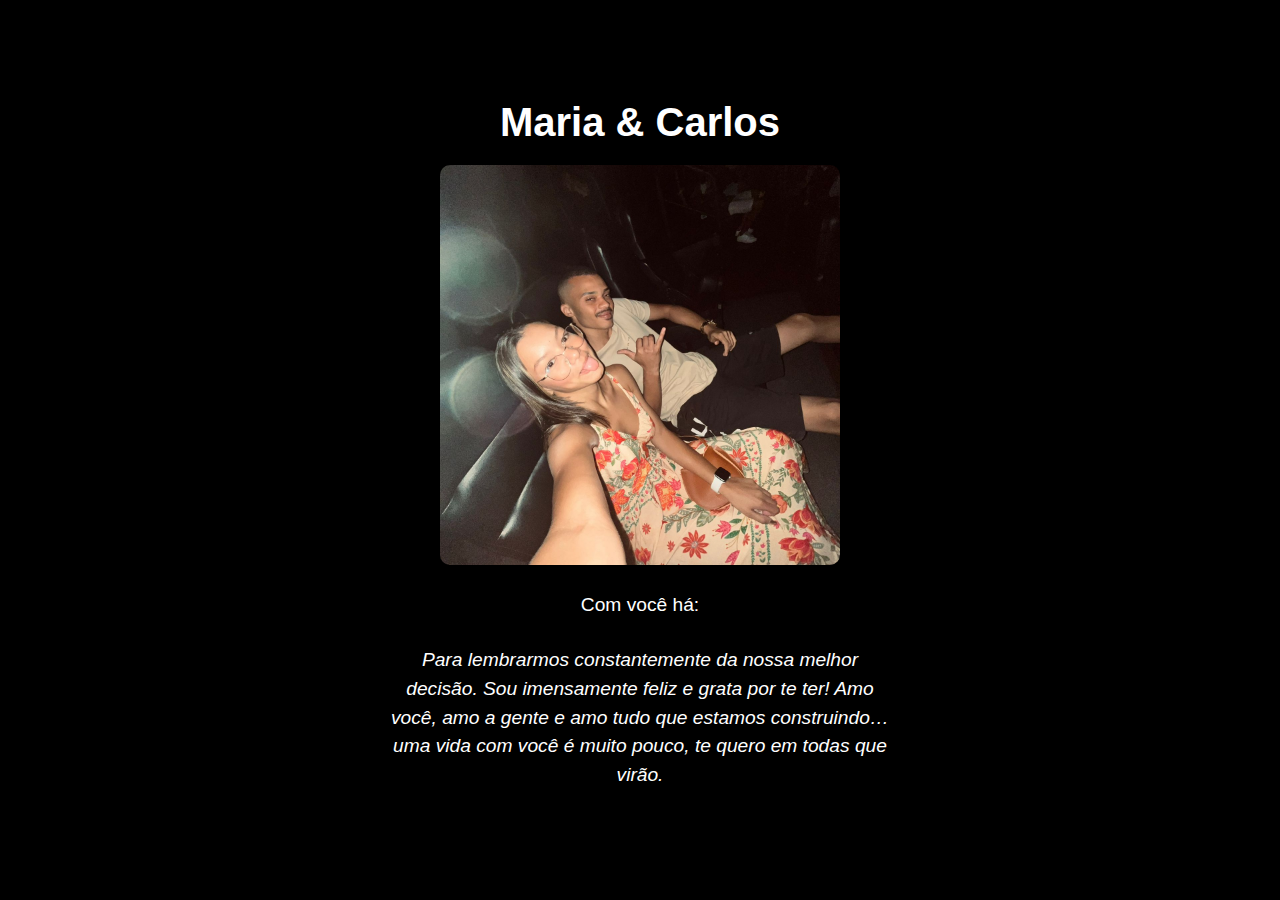
==== index.html @ 3fd287f7 "Add files via upload" ====
<!DOCTYPE html>
<html lang="pt-BR">
<head>
    <meta charset="UTF-8">
    <meta name="viewport" content="width=device-width, initial-scale=1.0">
    <link rel="icon" href="imagens/icon.jpg" type="image/png">
    <title>Nosso Relacionamento</title>
    <link rel="stylesheet" href="style.css  ">
</head>
<body>
    <audio autoplay loop>
        <source src="lisboa.mp3" type="audio/mp3">
        Seu navegador não suporta o elemento de áudio.
    </audio>
    <div class="container">
        <h1>Maria & Carlos</h1>
        <div class="slideshow-container">
            <img id="slideshow" class="photo" alt="Nossa Foto">
        </div>
        <div class="photo-caption">
            <p>Com você há:</p>
            <p id="timeTogether"></p>
        </div>
        <p class="message">Para lembrarmos constantemente da nossa melhor decisão.
            Sou imensamente feliz e grata por te ter!
            Amo você, amo a gente e amo tudo que estamos construindo… uma vida com você é muito pouco, te quero em todas que virão.
        </p>
    </div>

    <div class="hearts-container"></div>

    <script>
        const startDate = new Date('2024-04-27T20:00:00');

        function updateTime() {
            const today = new Date();
            
            let years = today.getFullYear() - startDate.getFullYear();
            let months = today.getMonth() - startDate.getMonth();
            let days = today.getDate() - startDate.getDate();
            let hours = today.getHours() - startDate.getHours();
            let minutes = today.getMinutes() - startDate.getMinutes();
            let seconds = today.getSeconds() - startDate.getSeconds();

            if (days < 0) {
    months--;
    days += new Date(today.getFullYear(), today.getMonth(), 0).getDate();
} else if (days === 0) {
    days = 1; // Garante que o dia seja mostrado como 0 no dia exato do aniversário
}

            if (months < 0) {
                years--;
                months += 12;
            }

            if (hours < 0) {
                days--;
                hours += 24;
            }

            if (minutes < 0) {
                hours--;
                minutes += 60;
            }

            if (seconds < 0) {
                minutes--;
                seconds += 60;
            }

            document.getElementById('timeTogether').textContent = 
                `${years} anos, ${months} meses, ${days} dias, ${hours} horas, ${minutes} minutos e ${seconds} segundos`;
        }

        setInterval(updateTime, 1000);

        // Slideshow
        const images = [
            'imagens/foto1.jpeg',
            'imagens/foto2.jpeg',
            'imagens/foto3.jpeg',
            'imagens/foto4.jpeg',
            'imagens/foto5.jpeg',
            'imagens/foto6.jpeg',
            'imagens/foto7.jpeg',
            'imagens/foto8.jpeg',
            'imagens/foto9.jpeg',
            'imagens/foto10.jpeg',
            'imagens/foto11.jpeg',
            'imagens/foto12.jpeg',
        ];

        let currentIndex = 0;
        function showNextImage() {
            const imgElement = document.getElementById('slideshow');
            imgElement.src = images[currentIndex];
            currentIndex = (currentIndex + 1) % images.length;
        }

        setInterval(showNextImage, 3000); // Troca de imagem a cada 3 segundos
        showNextImage(); // Mostrar a primeira imagem imediatamente

        // Adiciona animação de corações após 10 segundos
        setTimeout(() => {
    const heartsContainer = document.querySelector('.hearts-container');
    const heartColors = ['🤍', '🤍']; // Corações rosa e azul

    for (let i = 0; i < 50; i++) {
        const heart = document.createElement('div');
        heart.classList.add('heart');
        heart.textContent = heartColors[Math.floor(Math.random() * heartColors.length)];

        // Posicionando o coração no meio da tela
        heart.style.left = `${45 + (Math.random() * 20 - 5)}%`;
        heart.style.animationDelay = `${Math.random() * 2}s`; // Diferentes tempos de queda
        heartsContainer.appendChild(heart);
    }
}, 1);

document.body.addEventListener('click', function playMusic() {
    const audio = new Audio('lisboa.mp3');
    audio.loop = true;
    audio.play();

    // Remove o evento para que só funcione uma vez
    document.body.removeEventListener('click', playMusic);
});
    </script>
</body>
</html>
---- style.css ----
@font-face {
    font-family: 'HGSSoeiKakugothicUB';
    src: url('HGSSoeiKakugothicUB.woff2') format('woff2'),
         url('HGSSoeiKakugothicUB.woff') format('woff');
    font-weight: normal;
    font-style: normal;
}

body {
    font-family: 'HGSSoeiKakugothicUB', Arial, sans-serif;
    background-color: #000;
    color: #fff;
    margin: 0;
    padding: 0;
    display: flex;
    justify-content: center;
    align-items: center;
    height: 100vh;
    overflow: hidden;
}

.container {
    text-align: center;
    padding: 20px;
    border-radius: 10px;
    max-width: 90%;
    width: 500px;
}

h1 {
    font-size: 2.5em;
    margin: 0;
}

p {
    font-size: 1.2em;
    margin: 10px 0;
}

.slideshow-container {
    width: 100%;
    max-width: 400px;
    margin: 20px auto;
}

.photo {
    width: 100%;
    height: 400px; /* Define um tamanho fixo para as fotos */
    object-fit: cover; /* Garante que a imagem preencha o contêiner sem distorção */
    border-radius: 10px;
}

.photo-caption p {
    margin: 0;
    padding: 5px 0;
}

.message {
    margin-top: 15px;
    font-style: italic;
    line-height: 1.5;
}


.hearts-container {
    position: absolute;
    top: 0;
    left: 50%;
    transform: translateX(-50%);
    width: 100%;
    height: 100%;
    pointer-events: none;
    overflow: hidden;
    z-index: 2;
}

.heart {
    position: absolute;
    top: -50px; /* Começa fora da tela */
    font-size: 30px; /* Tamanho do emoji */
    animation: fall 5s linear forwards; /* Queda uma vez */
    opacity: 0.8;
    left: calc(10% + 80% * var(--random-pos)); /* Adiciona variação horizontal */
}

@keyframes fall {
    to {
        transform: translateY(calc(100vh + 50px)) scale(1);
        opacity: 0;
    }
}
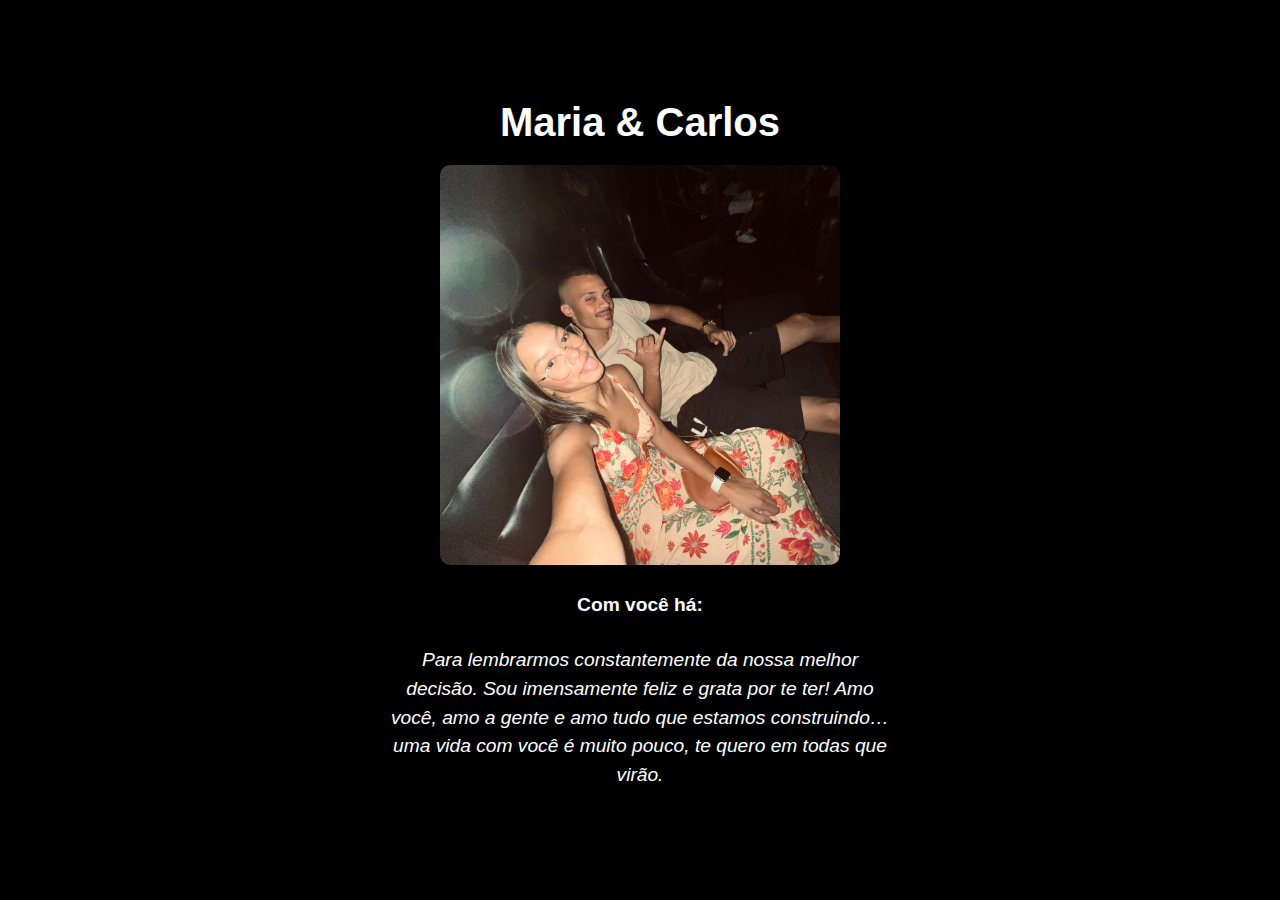
==== commit daed899f: "Update index.html" ====
--- a/index.html
+++ b/index.html
@@ -3,11 +3,13 @@
 <head>
     <meta charset="UTF-8">
     <meta name="viewport" content="width=device-width, initial-scale=1.0">
-    <link rel="icon" href="imagens/icon.jpg" type="image/png">
+    <link rel="icon" href="imagens/foto1.jpeg" type="image/png">
     <title>Nosso Relacionamento</title>
     <link rel="stylesheet" href="style.css  ">
+    
 </head>
 <body>
+    <body style="overflow-y: auto;">
     <audio autoplay loop>
         <source src="lisboa.mp3" type="audio/mp3">
         Seu navegador não suporta o elemento de áudio.
@@ -17,10 +19,10 @@
         <div class="slideshow-container">
             <img id="slideshow" class="photo" alt="Nossa Foto">
         </div>
-        <div class="photo-caption">
-            <p>Com você há:</p>
-            <p id="timeTogether"></p>
-        </div>
+ <div class="photo-caption">
+    <p><strong>Com você há:</strong></p>
+    <p id="timeTogether"></p>
+</div>
         <p class="message">Para lembrarmos constantemente da nossa melhor decisão.
             Sou imensamente feliz e grata por te ter!
             Amo você, amo a gente e amo tudo que estamos construindo… uma vida com você é muito pouco, te quero em todas que virão.
@@ -46,7 +48,7 @@
     months--;
     days += new Date(today.getFullYear(), today.getMonth(), 0).getDate();
 } else if (days === 0) {
-    days = 1; // Garante que o dia seja mostrado como 0 no dia exato do aniversário
+    days = 1; 
 }
 
             if (months < 0) {
@@ -98,22 +100,21 @@
             currentIndex = (currentIndex + 1) % images.length;
         }
 
-        setInterval(showNextImage, 3000); // Troca de imagem a cada 3 segundos
-        showNextImage(); // Mostrar a primeira imagem imediatamente
+        setInterval(showNextImage, 3000); 
+        showNextImage(); 
 
-        // Adiciona animação de corações após 10 segundos
+        
         setTimeout(() => {
     const heartsContainer = document.querySelector('.hearts-container');
-    const heartColors = ['🤍', '🤍']; // Corações rosa e azul
-
+    const heartColors = ['🤍', '🤍']; 
     for (let i = 0; i < 50; i++) {
         const heart = document.createElement('div');
         heart.classList.add('heart');
         heart.textContent = heartColors[Math.floor(Math.random() * heartColors.length)];
 
-        // Posicionando o coração no meio da tela
+        
         heart.style.left = `${45 + (Math.random() * 20 - 5)}%`;
-        heart.style.animationDelay = `${Math.random() * 2}s`; // Diferentes tempos de queda
+        heart.style.animationDelay = `${Math.random() * 2}s`; 
         heartsContainer.appendChild(heart);
     }
 }, 1);
@@ -123,7 +124,6 @@
     audio.loop = true;
     audio.play();
 
-    // Remove o evento para que só funcione uma vez
     document.body.removeEventListener('click', playMusic);
 });
     </script>
--- a/style.css
+++ b/style.css
@@ -1,3 +1,37 @@
+
+@media (max-width: 600px) {
+    body {
+        height: auto;
+        padding: 10px;
+        overflow-y: auto; 
+    }
+
+    .container {
+        width: 100%;
+        padding: 10px;
+    }
+
+    .slideshow-container {
+        max-width: 100%;
+        height: auto;
+    }
+
+    .photo {
+        height: auto;
+    }
+
+    h1 {
+        font-size: 2em;
+    }
+
+    p {
+        font-size: 1em;
+    }
+
+    .message {
+        font-size: 0.9em;
+    }
+}
 @font-face {
     font-family: 'HGSSoeiKakugothicUB';
     src: url('HGSSoeiKakugothicUB.woff2') format('woff2'),
@@ -17,6 +51,7 @@
     align-items: center;
     height: 100vh;
     overflow: hidden;
+    overflow-y: scroll;
 }
 
 .container {
@@ -45,8 +80,8 @@
 
 .photo {
     width: 100%;
-    height: 400px; /* Define um tamanho fixo para as fotos */
-    object-fit: cover; /* Garante que a imagem preencha o contêiner sem distorção */
+    height: 400px;
+    object-fit: cover;
     border-radius: 10px;
 }
 
@@ -76,11 +111,11 @@
 
 .heart {
     position: absolute;
-    top: -50px; /* Começa fora da tela */
-    font-size: 30px; /* Tamanho do emoji */
-    animation: fall 5s linear forwards; /* Queda uma vez */
+    top: -50px; 
+    font-size: 30px; 
+    animation: fall 5s linear forwards; 
     opacity: 0.8;
-    left: calc(10% + 80% * var(--random-pos)); /* Adiciona variação horizontal */
+    left: calc(10% + 80% * var(--random-pos)); 
 }
 
 @keyframes fall {
@@ -88,6 +123,9 @@
         transform: translateY(calc(100vh + 50px)) scale(1);
         opacity: 0;
     }
+    
+    
 }
 
 
+
